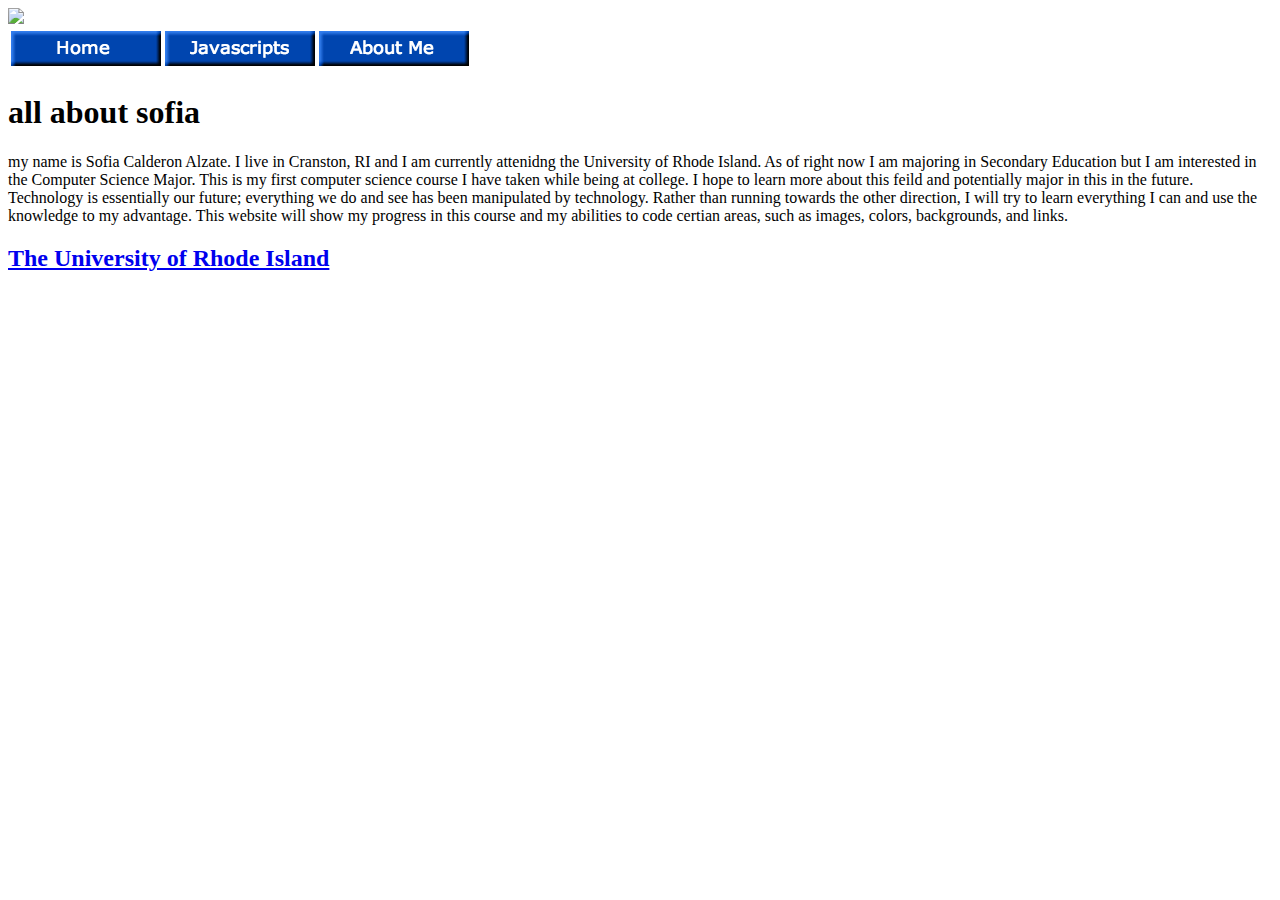
==== about.html @ 49964a31 "Update about.html" ====
<!DOCTYPE html>
<html>
    <head>
        <meta charset="utf-8">
        <title>about sofia</title>
    </head>
    <body>
        <img src= "csc106_banner.jpg"> 
<table>
    <thead>
        <tr>
            <th> <img src= "home.png" <a href="index.html" </a> </th> 
    <th> <img src= "java .png" <a href="javascripts.html"</a> </th> 
    <th> <img src= "about me .png" <a href= "about.html" </a> </th> 
            
        </tr>
    </thead>
        </table> 
        
        
        <h1> all about sofia </h1>
my name is Sofia Calderon Alzate. I live in Cranston, RI and I am currently attenidng the University of Rhode Island. As of right now I am majoring in Secondary Education 
    but I am interested in the Computer Science Major. This is my first computer science course I have taken while being at college. I hope to learn more about this feild and potentially major in this in the future. 
        Technology is essentially our future; everything we do and see has been manipulated by technology. Rather than running towards the other direction, I will try to learn everything I can and use the knowledge to my advantage. 
        This website will show my progress in this course and my abilities to code certian areas, such as images, colors, backgrounds, and links. 
        <h2> <a href= "https://www.uri.edu/" > The University of Rhode Island  </a> 
        </h2>

    </body>
</html>
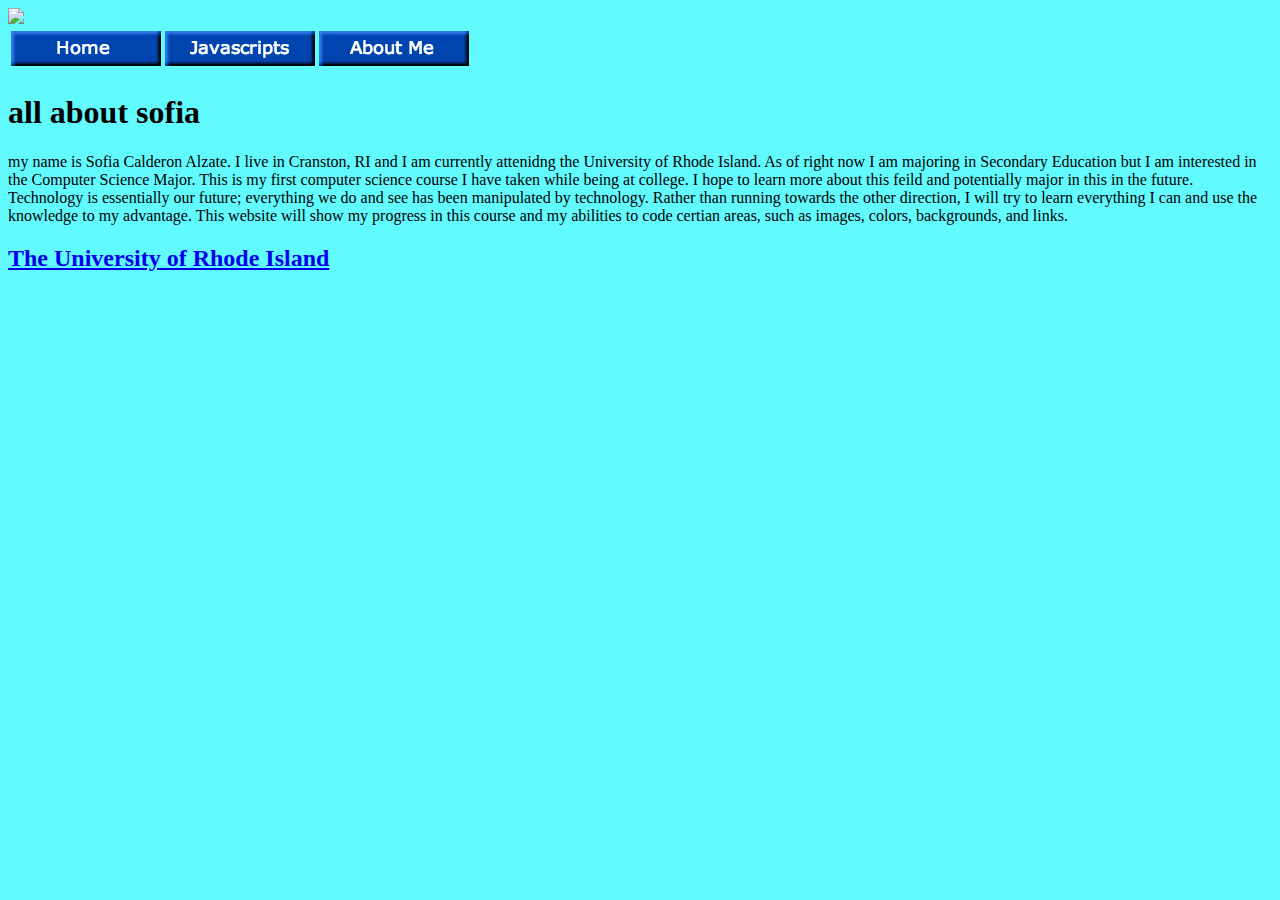
==== commit c8d90fd1: "Update about.html" ====
--- a/about.html
+++ b/about.html
@@ -3,6 +3,7 @@
     <head>
         <meta charset="utf-8">
         <title>about sofia</title>
+        <link rel="stylesheet" href="style1.css"> 
     </head>
     <body>
         <img src= "csc106_banner.jpg"> 
--- a/style1.css
+++ b/style1.css
@@ -0,0 +1,10 @@
+
+        
+        h2 {
+            color: rgb(0, 232, 15);
+        }  
+        
+        body {
+            background-color: rgb(97, 250, 255);
+        }
+            
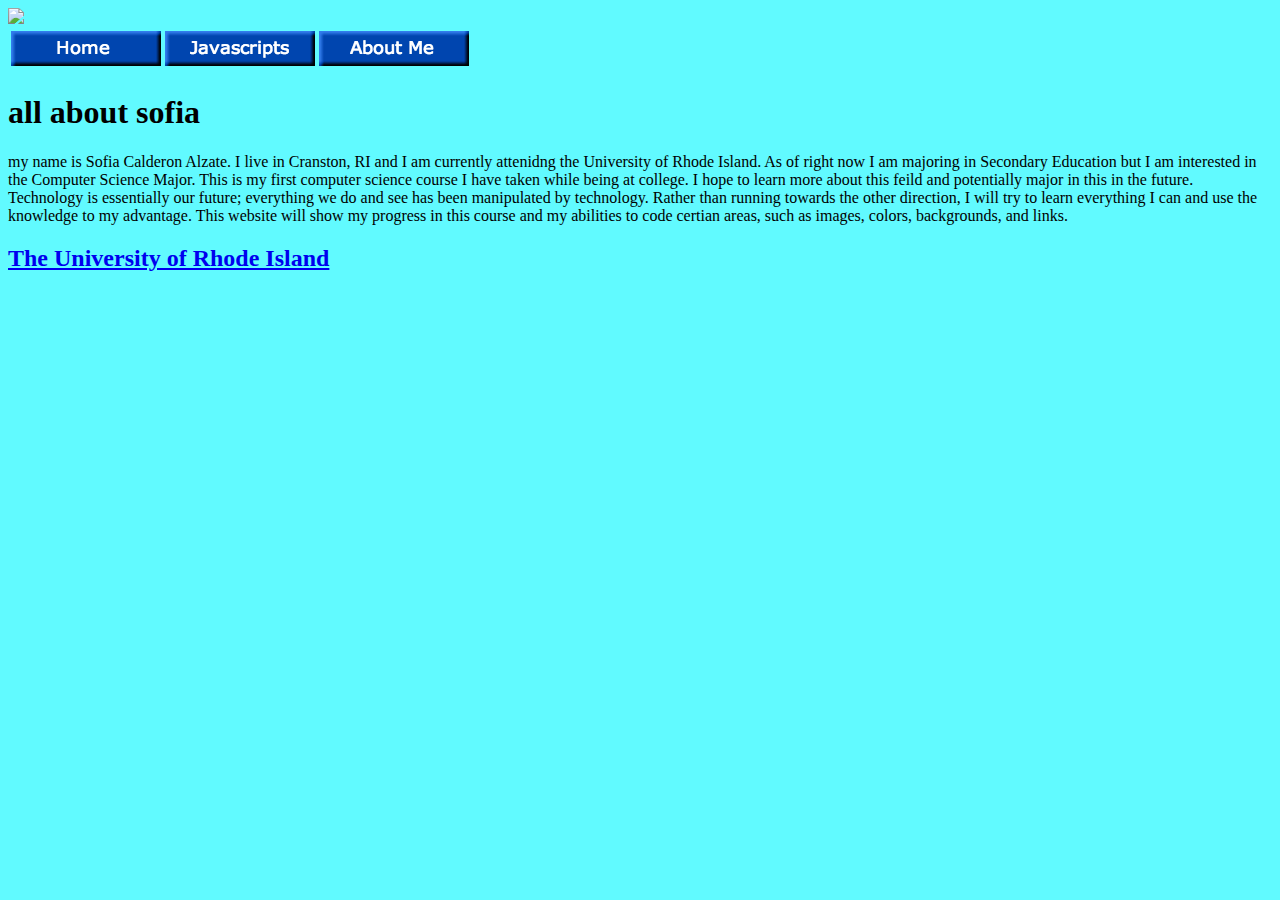
==== commit 34a4c2f5: "Update about.html" ====
--- a/about.html
+++ b/about.html
@@ -10,9 +10,9 @@
 <table>
     <thead>
         <tr>
-            <th> <img src= "home.png" <a href="index.html" </a> </th> 
-    <th> <img src= "java .png" <a href="javascripts.html"</a> </th> 
-    <th> <img src= "about me .png" <a href= "about.html" </a> </th> 
+            <th> <a href="index.html"> <img src= "home.png"</a></th> 
+    <th>  <a href="javascripts.html"> <img src= "java .png"</a> </th> 
+    <th> <a href= "about.html"> <img src= "about me .png"</a> </th> 
             
         </tr>
     </thead>
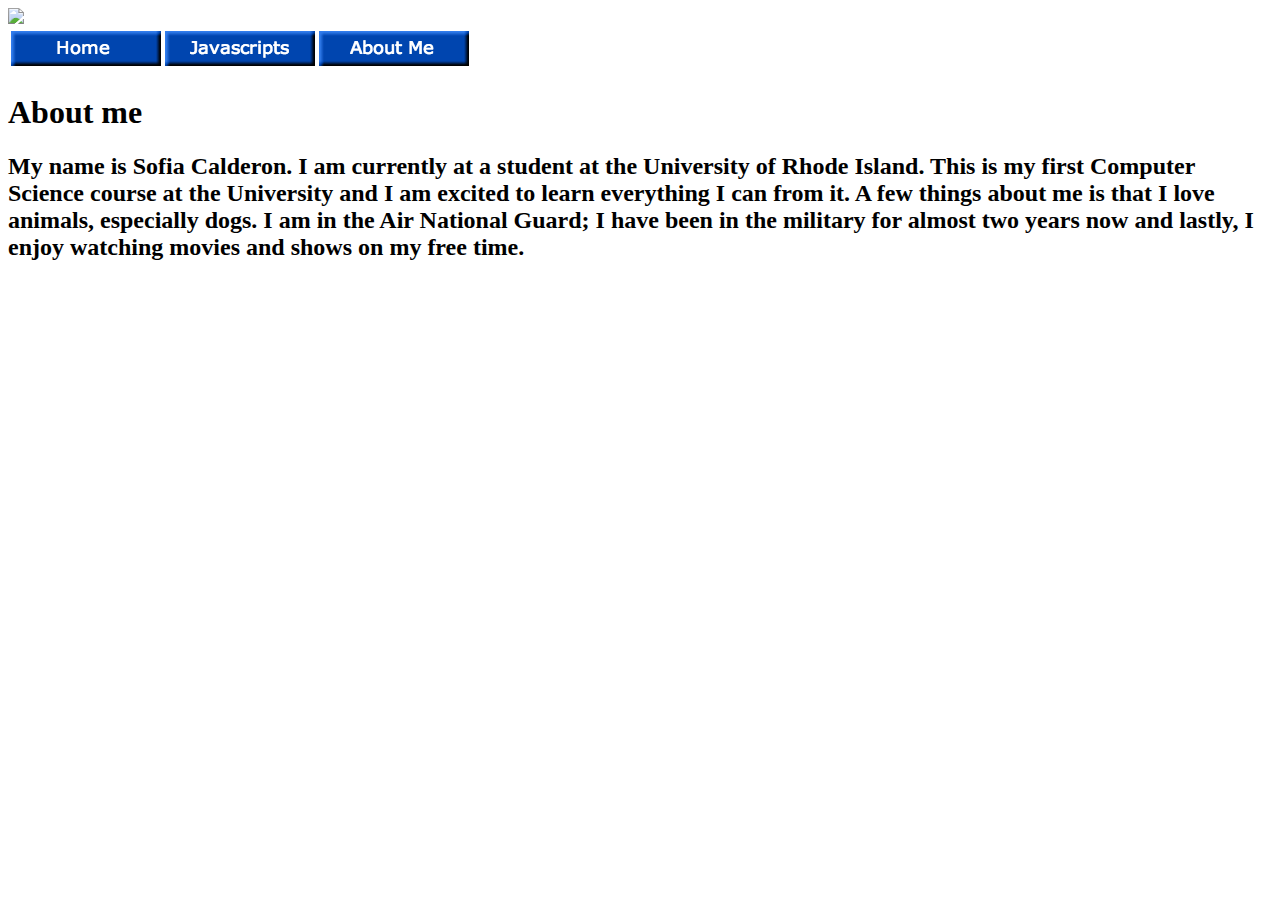
==== commit db216993: "Update about.html" ====
--- a/about.html
+++ b/about.html
@@ -1,31 +1,25 @@
 <!DOCTYPE html>
 <html>
-    <head>
-        <meta charset="utf-8">
-        <title>about sofia</title>
-        <link rel="stylesheet" href="style1.css"> 
-    </head>
-    <body>
-        <img src= "csc106_banner.jpg"> 
-<table>
-    <thead>
-        <tr>
-            <th> <a href="index.html"> <img src= "home.png"</a></th> 
-    <th>  <a href="javascripts.html"> <img src= "java .png"</a> </th> 
-    <th> <a href= "about.html"> <img src= "about me .png"</a> </th> 
-            
-        </tr>
-    </thead>
-        </table> 
-        
-        
-        <h1> all about sofia </h1>
-my name is Sofia Calderon Alzate. I live in Cranston, RI and I am currently attenidng the University of Rhode Island. As of right now I am majoring in Secondary Education 
-    but I am interested in the Computer Science Major. This is my first computer science course I have taken while being at college. I hope to learn more about this feild and potentially major in this in the future. 
-        Technology is essentially our future; everything we do and see has been manipulated by technology. Rather than running towards the other direction, I will try to learn everything I can and use the knowledge to my advantage. 
-        This website will show my progress in this course and my abilities to code certian areas, such as images, colors, backgrounds, and links. 
-        <h2> <a href= "https://www.uri.edu/" > The University of Rhode Island  </a> 
-        </h2>
-
-    </body>
+   <head>
+      <meta charset="utf-8">
+      <title> About Me </title>
+      <link rel="stylesheet" href="style1.css">
+   </head>
+   <body>
+      <img src= "csc106_banner.jpg"> 
+      <table>
+         <thead>
+            <tr>
+               <th> <a href="index.html"> <img src= "home.png"</a></th>
+               <th>  <a href="javascripts.html"> <img src= "java .png"</a> </th>
+               <th> <a href= "about.html"> <img src= "about me .png"</a> </th>
+            </tr>
+         </thead>
+      </table>
+      <h1> About me </h1>
+      <h2>
+        My name is Sofia Calderon. I am currently at a student at the University of Rhode Island. This is my first Computer Science course at the University and I am excited to learn everything I can from it. 
+         A few things about me is that I love animals, especially dogs. I am in the Air National Guard; I have been in the military for almost two years now and lastly, I enjoy watching movies and shows on my free time. 
+      </h2> 
+   </body>
 </html>
--- a/style1.css
+++ b/style1.css
@@ -1,10 +1,4 @@
-
-        
-        h2 {
-            color: rgb(0, 232, 15);
-        }  
-        
-        body {
-            background-color: rgb(97, 250, 255);
-        }
-            
+body {
+        background-size: cover;
+        background-image: url("IMG_2017.heic");
+}
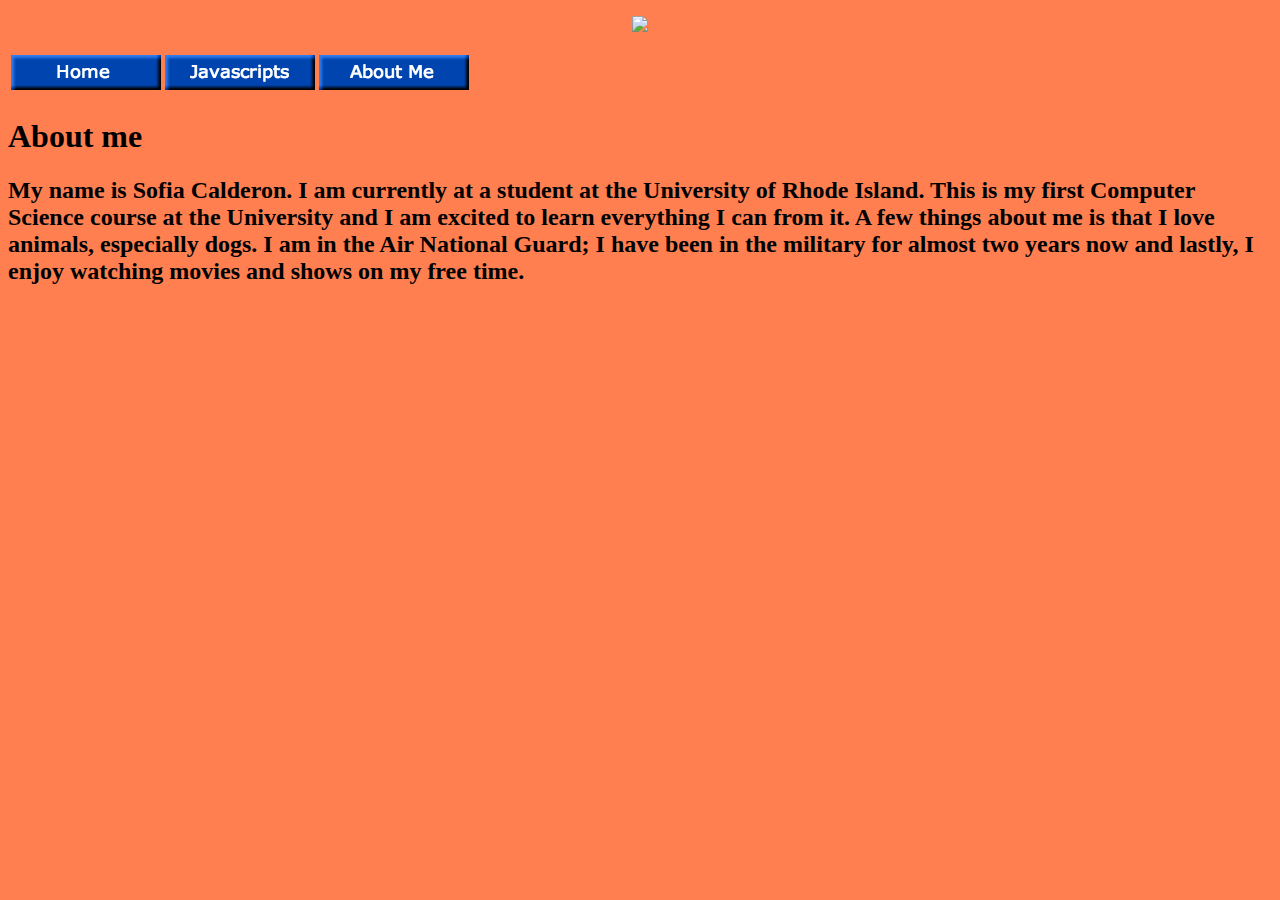
==== commit dae9dcbe: "Update about.html" ====
--- a/about.html
+++ b/about.html
@@ -5,8 +5,10 @@
       <title> About Me </title>
       <link rel="stylesheet" href="style1.css">
    </head>
-   <body>
+   <body> 
+      <p align="center">
       <img src= "csc106_banner.jpg"> 
+      </p>
       <table>
          <thead>
             <tr>
--- a/style1.css
+++ b/style1.css
@@ -1,4 +1,4 @@
 body {
         background-size: cover;
-        background-image: url("IMG_2017.heic");
+        background-color: coral;
 }
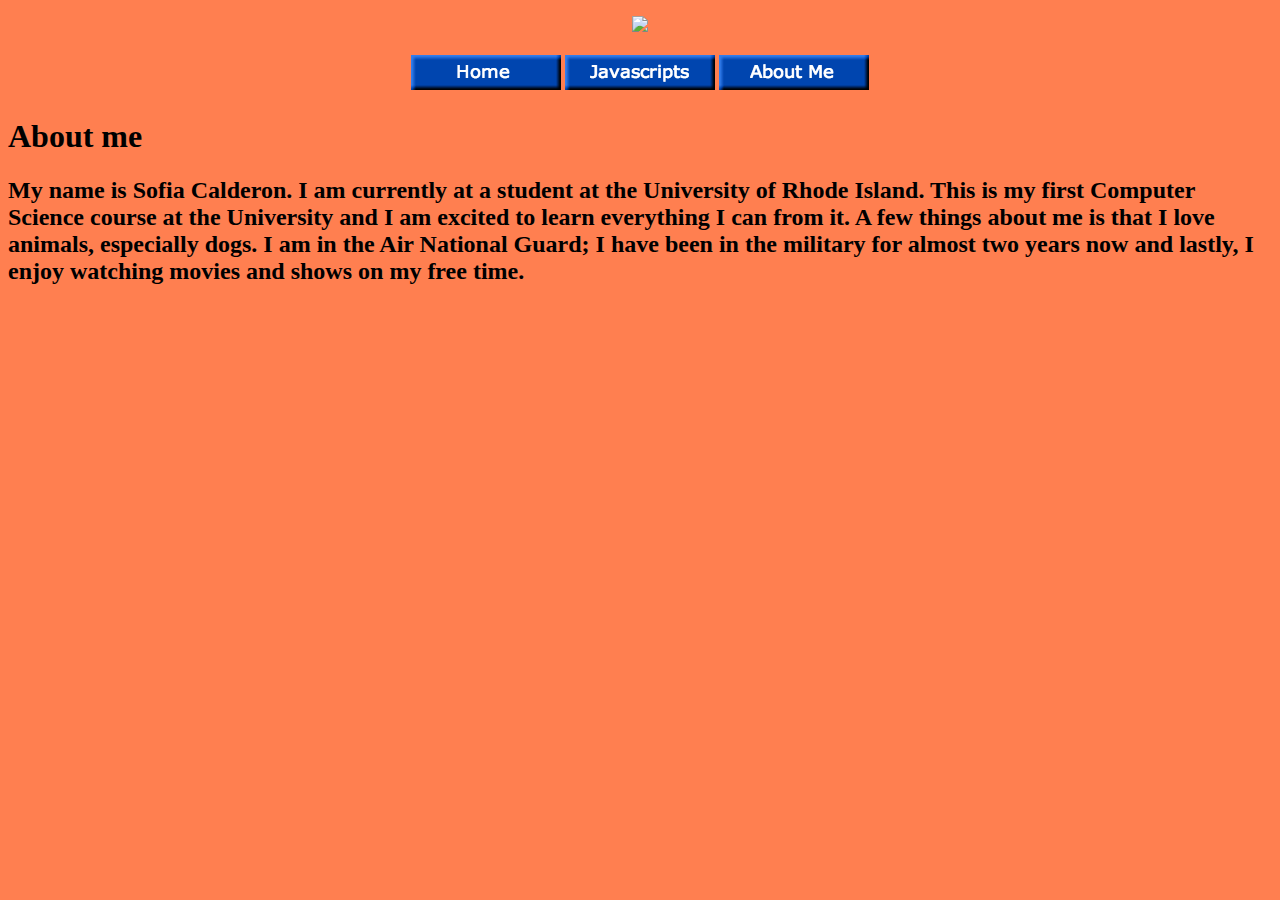
==== commit 226d4d85: "Update about.html" ====
--- a/about.html
+++ b/about.html
@@ -9,7 +9,7 @@
       <p align="center">
       <img src= "csc106_banner.jpg"> 
       </p>
-      <table>
+      <table align="center">
          <thead>
             <tr>
                <th> <a href="index.html"> <img src= "home.png"</a></th>
